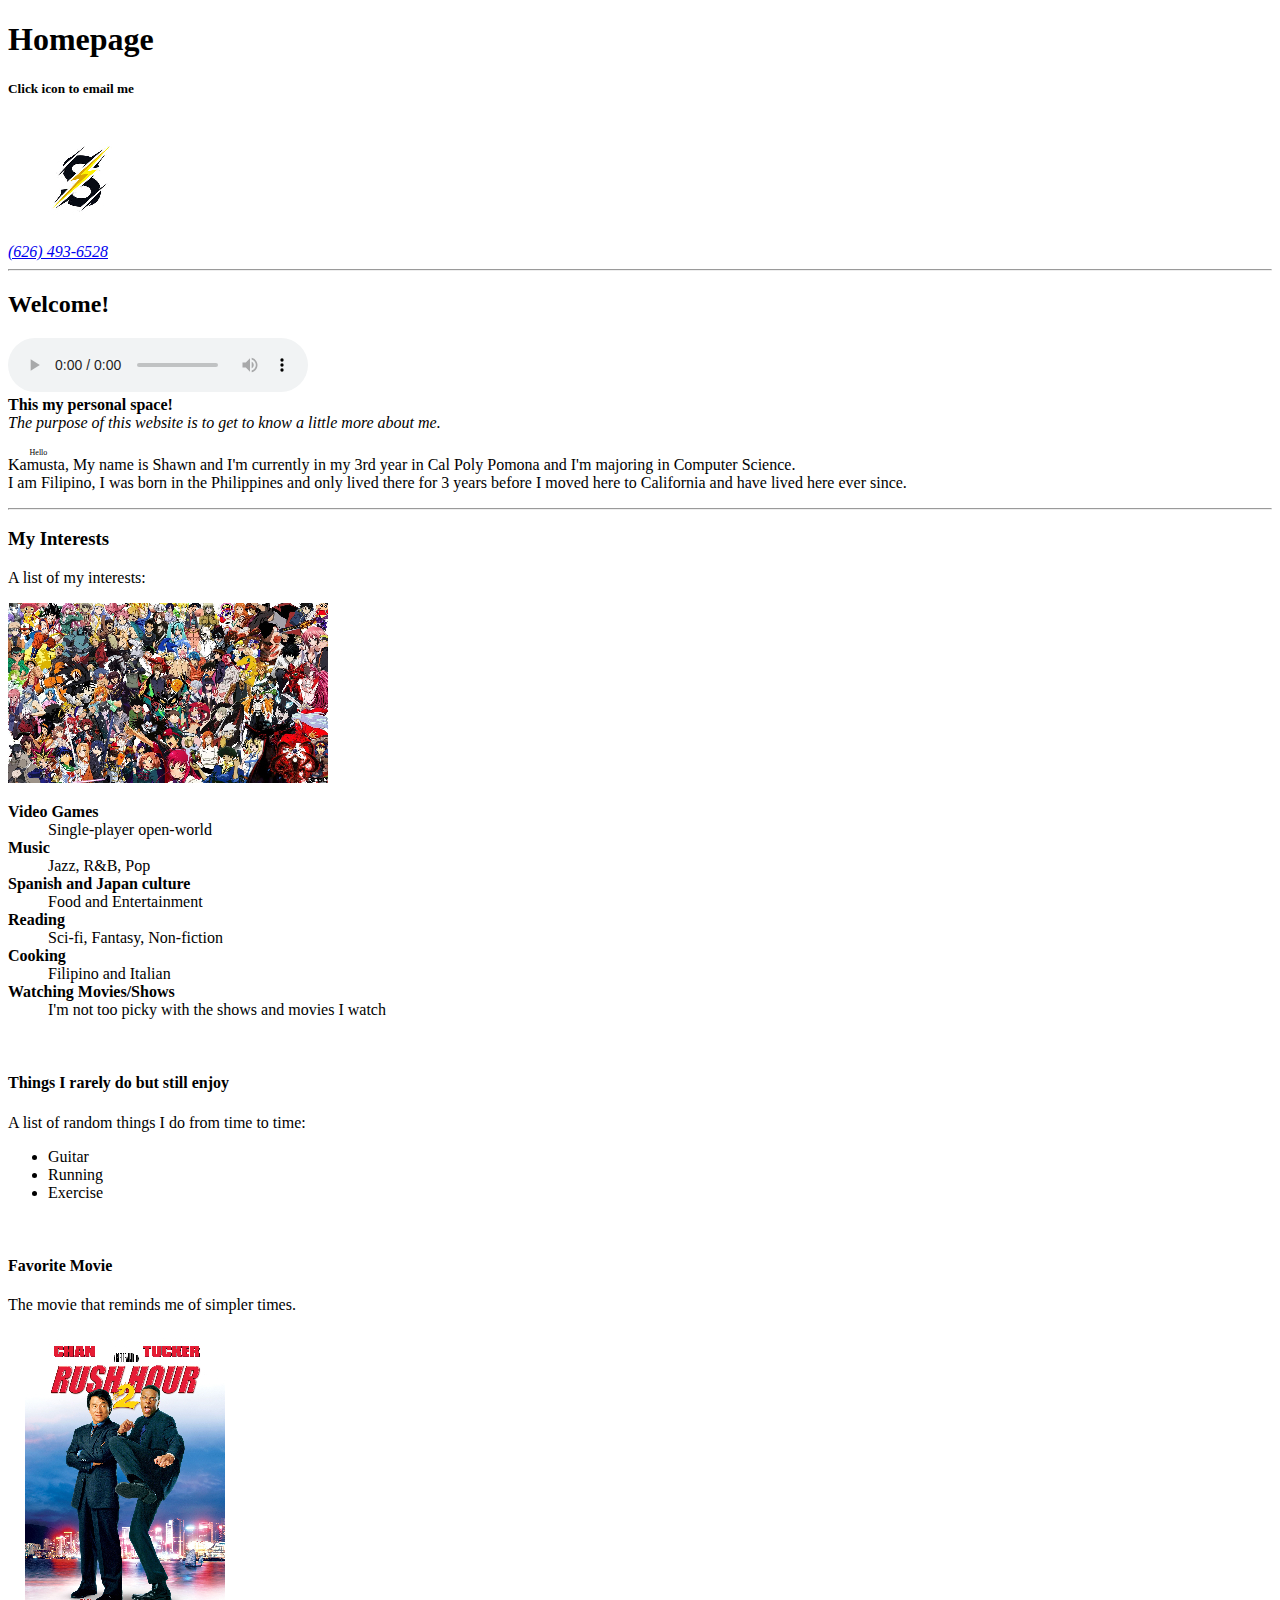
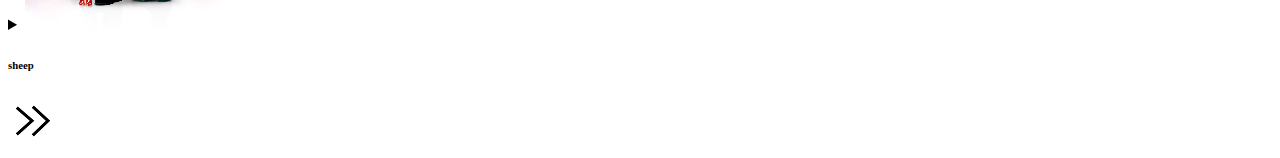
==== index.html @ 9b8abd7f "head, body, footer test 2" ====
<!DOCTYPE html>
<html lang="en">
    <head>
        <title>My Personal Space</title>
        <h1>Homepage</h1>
        <h5>Click icon to email me</h5>
        <address>
            <a href="mailto:arlantico.shawn@gmail.com" target="_blank">
                <img src="pictures/LightningS.jpg" alt="Personal Icon"></a>
            <br>
            <a href="tel:+16264936528">(626) 493-6528</a>
        </address>
    </head>
    <hr>

    <body>
        <article>
            <header>
                <h2>Welcome!</h2>
            </header>
            <audio controls>
                <source src="audios/thunder.ogg" type="audio/ogg">
                <source src="audios/thunder.mp3" type="audio/mpeg">
            </audio>
            <br>
            <b>This my personal space!</b>
            <aside>
                <i>The purpose of this website is to get to know a little more about me.</i>
            </aside>
            <p><ruby>Kamusta,<rp>(</rp><rt>Hello</rt><rp>)</rp></ruby> My name is Shawn and I'm currently in my 3rd year in Cal Poly Pomona and I'm majoring in Computer Science.
                <br>I am Filipino, I was born in the Philippines and only lived there for 3 years before I moved here to California and have lived here ever since.</p>
        </article>
        <hr>

        <section>
            <h3>My Interests</h3>
            <p>A list of my interests:</p>
            <picture>
                <img src="pictures/shounen.avif" alt="Anime">
            </picture>
            <dl>
                <dt><b>Video Games</b></dt>
                <dd>Single-player open-world</dd>
                <dt><b>Music</b></dt>
                <dd>Jazz, R&B, Pop</dd>
                <dt><b>Spanish and Japan culture</b></dt>
                <dd>Food and Entertainment</dd>
                <dt><b>Reading</b></dt>
                <dd>Sci-fi, Fantasy, Non-fiction</dd>
                <dt><b>Cooking</b></dt>
                <dd>Filipino and Italian</dd>
                <dt><b>Watching Movies/Shows</b></dt>
                <dd>I'm not too picky with the shows and movies I watch</dd>
            </dl>
        </section>
        <br>

        <section>
            <h4>Things I rarely do but still enjoy</h4>
            <p>A list of random things I do from time to time:</p>
            <ul>
                <li>Guitar</li>
                <li>Running</li>
                <li>Exercise</li>
            </ul>
        </section>
        <br>

        <section>
            <h4>Favorite Movie</h4>
            <p>The movie that reminds me of simpler times.</p>
            <details>
                <summary><img src="pictures/rush_hour2.jpg" alt="Fave movie"></summary>
                <q>It's rare that the sequel movie succeeds the first, Rush Hour is a 9/10 while Rush Hour 2 is a 10/10.</q>
            </details>
        </section>
    </body>

    <footer>
        <h6>sheep</h6>
        <a href="hobbies.html">
            <img src="pictures/nextpage.png" alt="Next Icon">
        </a>
    </footer>
</html>
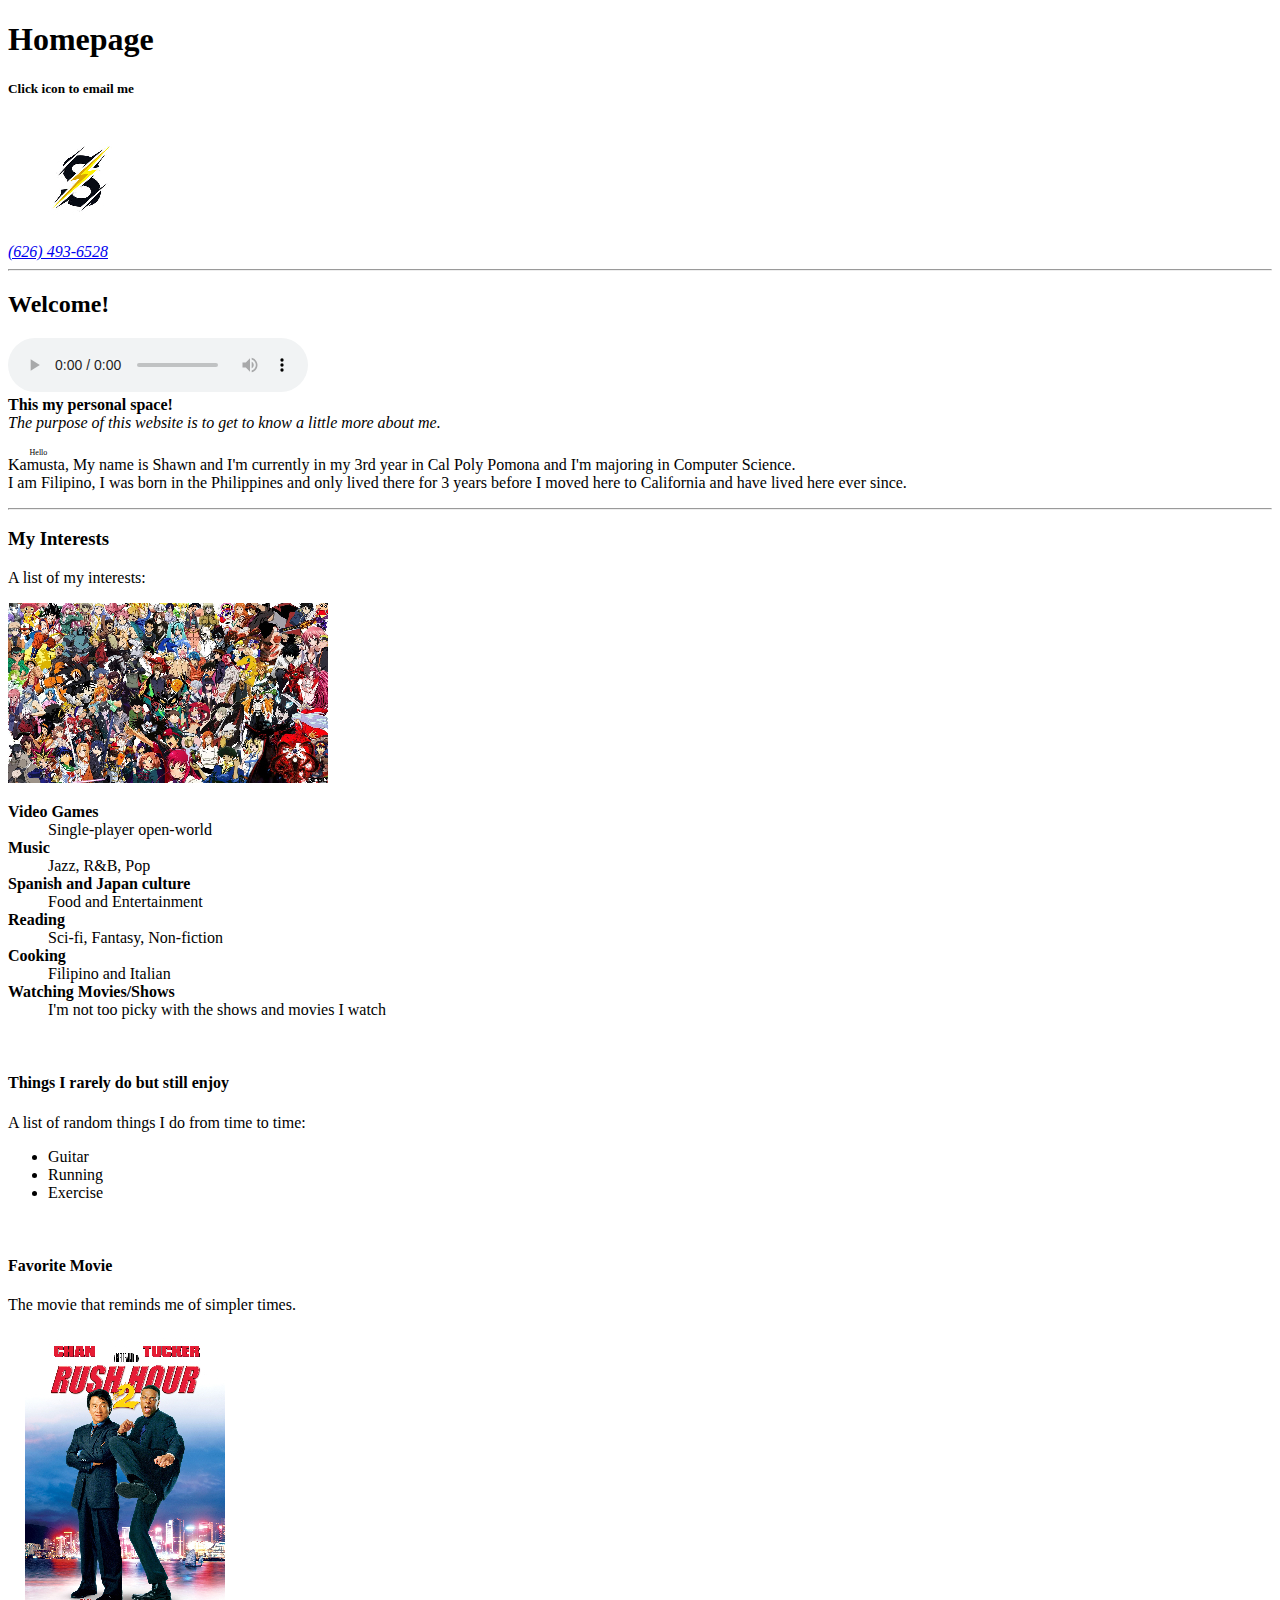
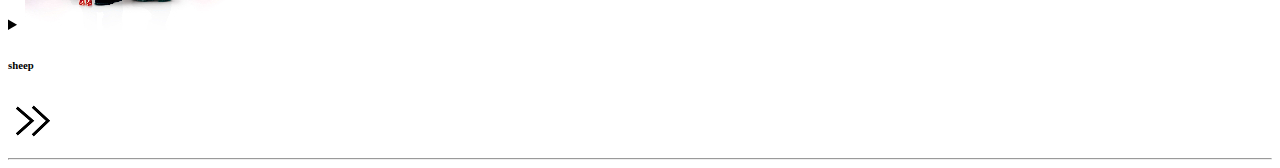
==== commit d7b14b60: "removed head and footer, added back hr to the second to last line" ====
--- a/index.html
+++ b/index.html
@@ -1,16 +1,14 @@
 <!DOCTYPE html>
 <html lang="en">
-    <head>
-        <title>My Personal Space</title>
-        <h1>Homepage</h1>
-        <h5>Click icon to email me</h5>
-        <address>
-            <a href="mailto:arlantico.shawn@gmail.com" target="_blank">
-                <img src="pictures/LightningS.jpg" alt="Personal Icon"></a>
-            <br>
-            <a href="tel:+16264936528">(626) 493-6528</a>
-        </address>
-    </head>
+    <title>My Personal Space</title>
+    <h1>Homepage</h1>
+    <h5>Click icon to email me</h5>
+    <address>
+        <a href="mailto:arlantico.shawn@gmail.com" target="_blank">
+            <img src="pictures/LightningS.jpg" alt="Personal Icon"></a>
+        <br>
+        <a href="tel:+16264936528">(626) 493-6528</a>
+    </address>
     <hr>
 
     <body>
@@ -76,10 +74,9 @@
         </section>
     </body>
 
-    <footer>
-        <h6>sheep</h6>
-        <a href="hobbies.html">
-            <img src="pictures/nextpage.png" alt="Next Icon">
-        </a>
-    </footer>
+    <h6>sheep</h6>
+    <a href="hobbies.html">
+        <img src="pictures/nextpage.png" alt="Next Icon">
+    </a>
+    <hr>
 </html>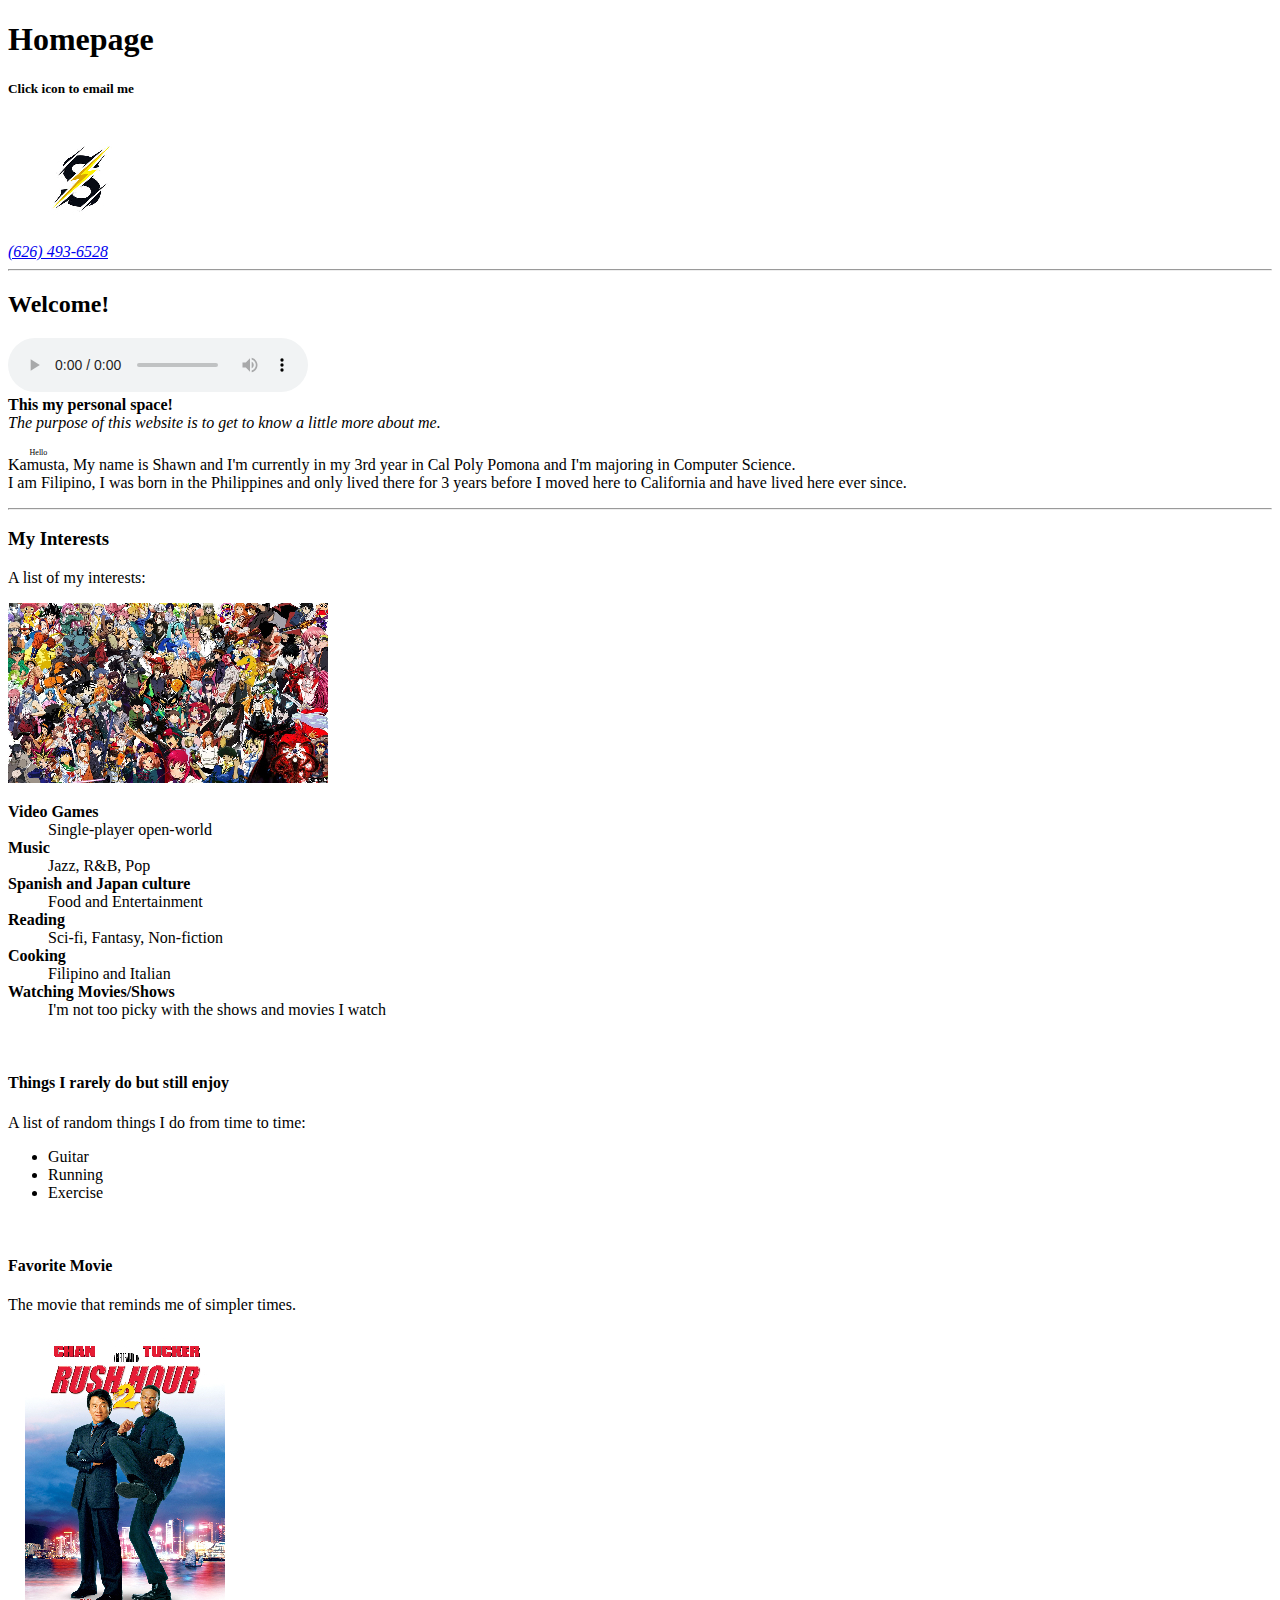
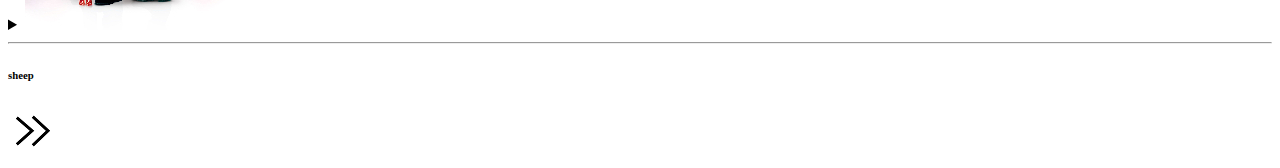
==== commit 333e3586: "placed hr in the correct line" ====
--- a/index.html
+++ b/index.html
@@ -73,10 +73,10 @@
             </details>
         </section>
     </body>
+    <hr>
 
     <h6>sheep</h6>
     <a href="hobbies.html">
         <img src="pictures/nextpage.png" alt="Next Icon">
     </a>
-    <hr>
 </html>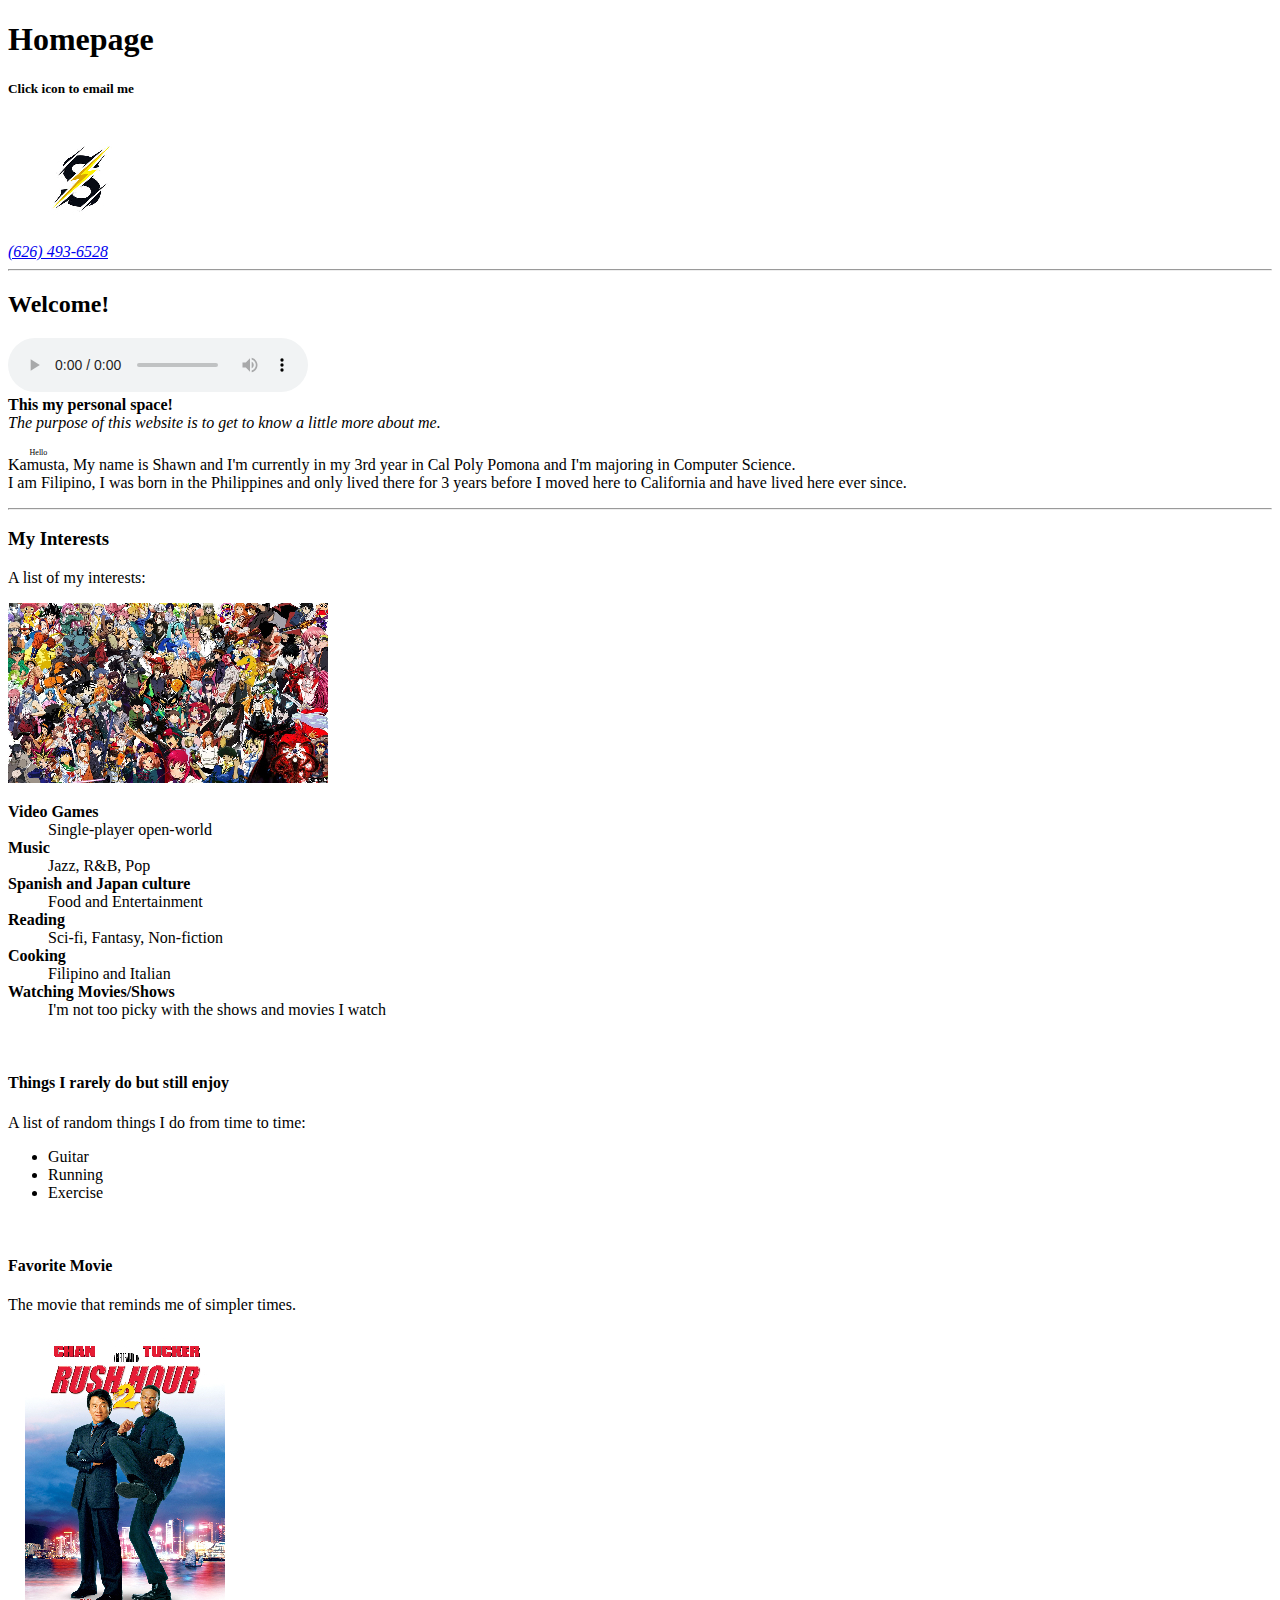
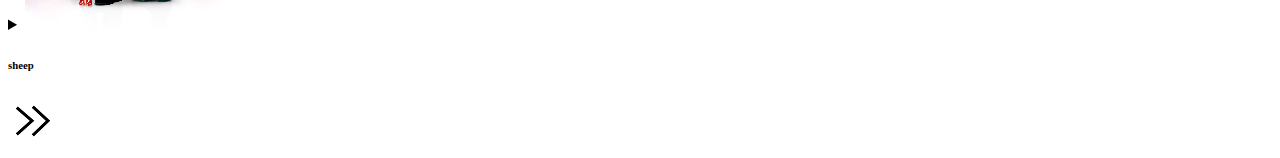
==== commit c83780be: "removed hr that was causing the error" ====
--- a/index.html
+++ b/index.html
@@ -73,7 +73,6 @@
             </details>
         </section>
     </body>
-    <hr>
 
     <h6>sheep</h6>
     <a href="hobbies.html">
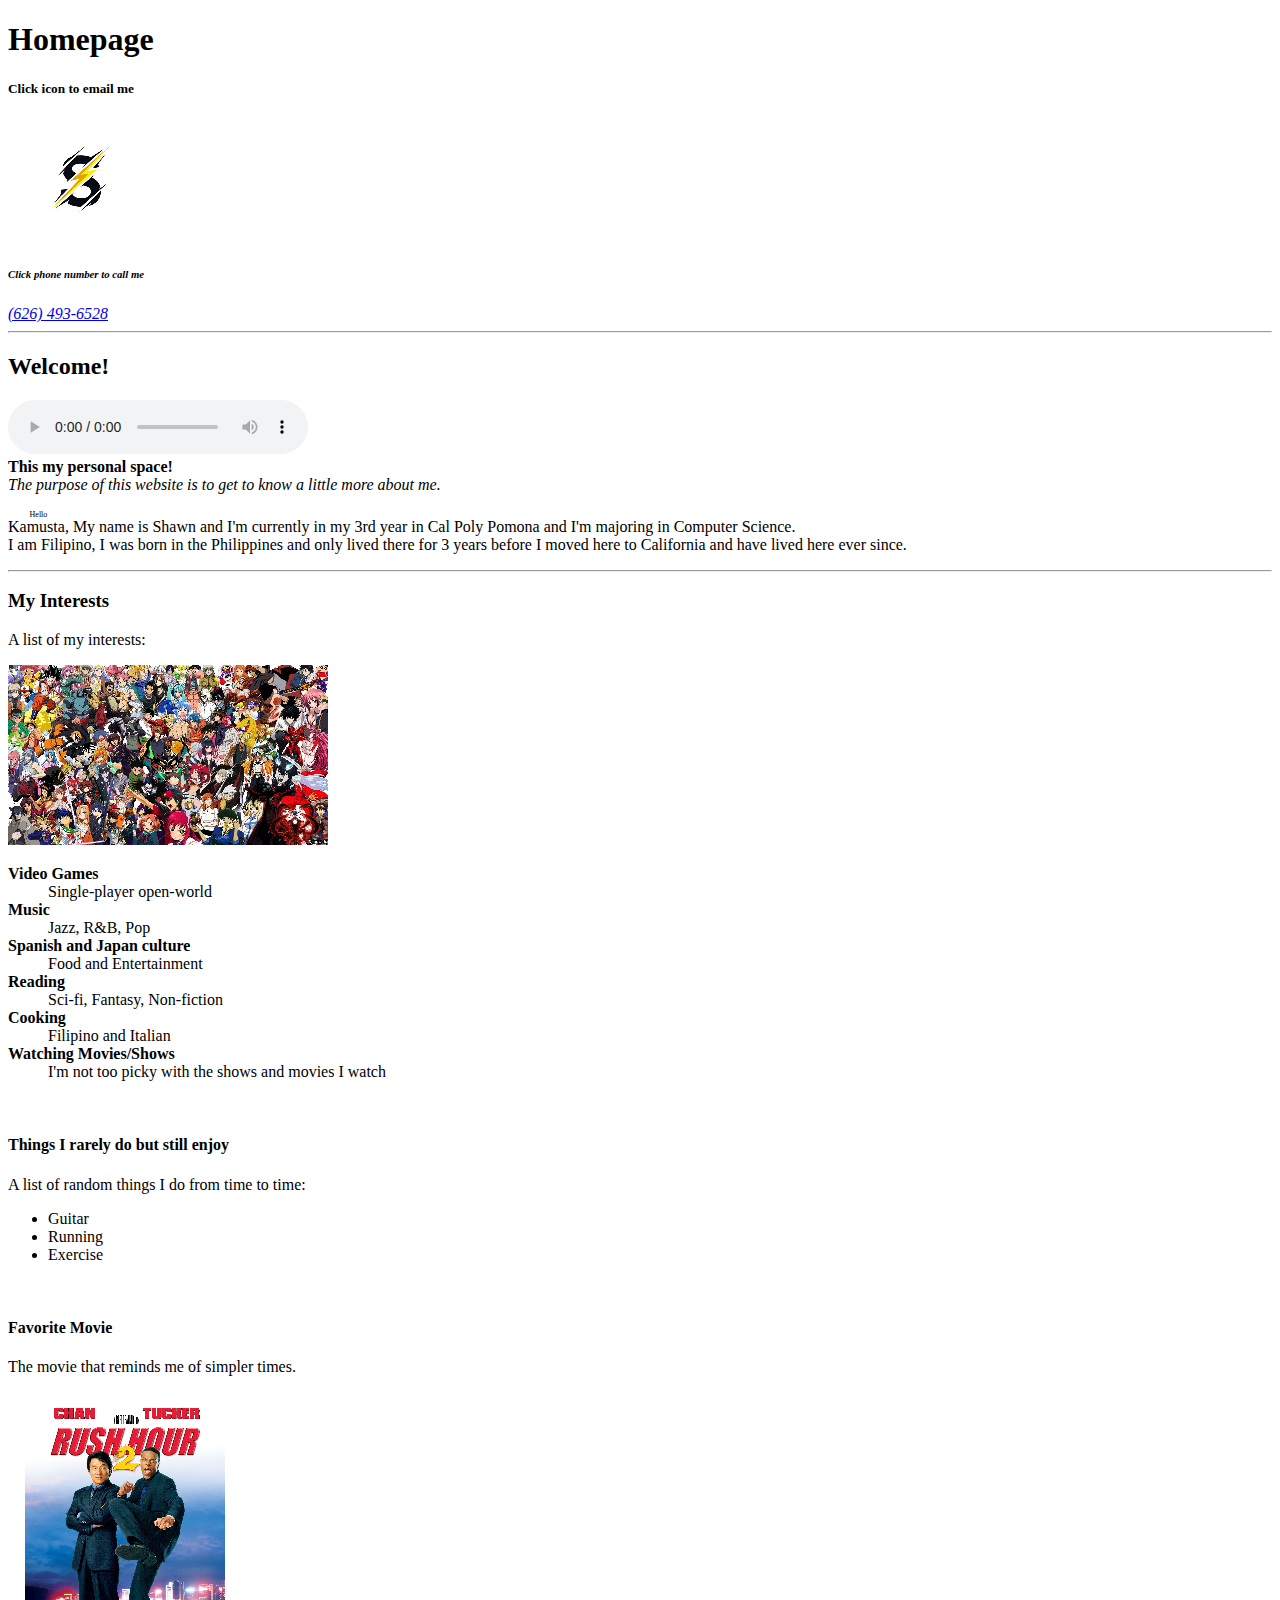
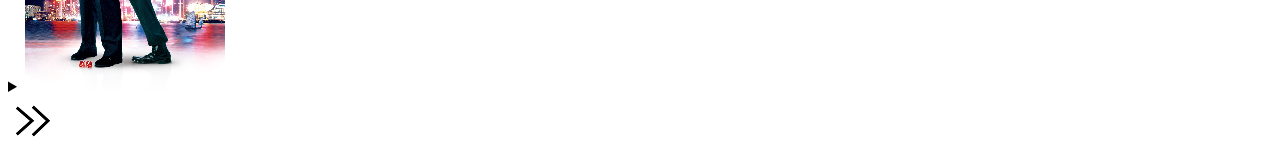
==== commit fe998813: "switched h6 from the bottom to the top, removed h6 from hobbies altogether" ====
--- a/index.html
+++ b/index.html
@@ -5,8 +5,9 @@
     <h5>Click icon to email me</h5>
     <address>
         <a href="mailto:arlantico.shawn@gmail.com" target="_blank">
-            <img src="pictures/LightningS.jpg" alt="Personal Icon"></a>
-        <br>
+            <img src="pictures/LightningS.jpg" alt="Personal Icon">
+        </a>
+        <h6>Click phone number to call me</h6>
         <a href="tel:+16264936528">(626) 493-6528</a>
     </address>
     <hr>
@@ -74,7 +75,6 @@
         </section>
     </body>
 
-    <h6>sheep</h6>
     <a href="hobbies.html">
         <img src="pictures/nextpage.png" alt="Next Icon">
     </a>
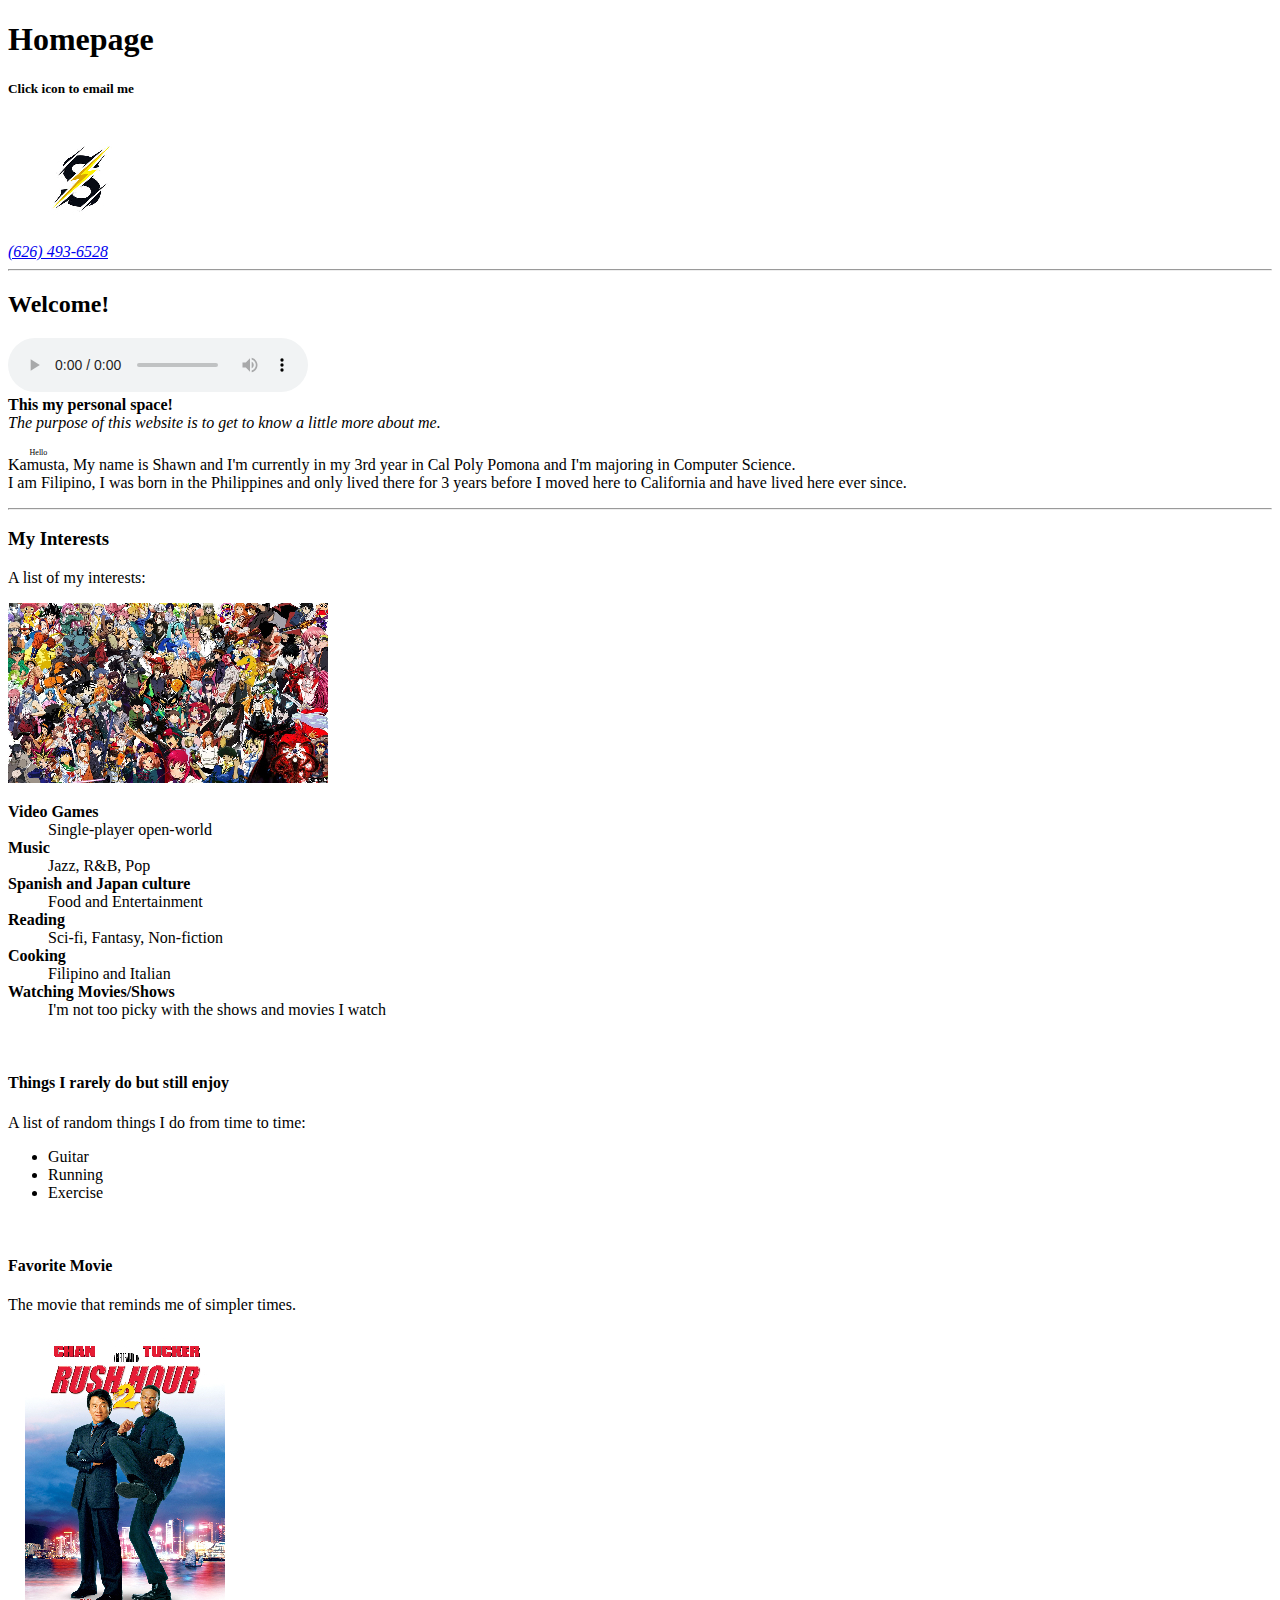
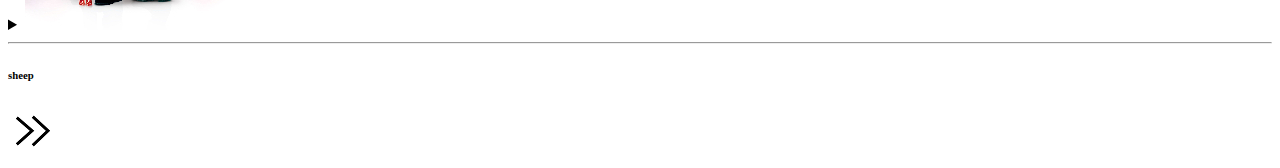
==== commit 3e857ebc: "reverted things back 2 commits ago" ====
--- a/index.html
+++ b/index.html
@@ -5,9 +5,8 @@
     <h5>Click icon to email me</h5>
     <address>
         <a href="mailto:arlantico.shawn@gmail.com" target="_blank">
-            <img src="pictures/LightningS.jpg" alt="Personal Icon">
-        </a>
-        <h6>Click phone number to call me</h6>
+            <img src="pictures/LightningS.jpg" alt="Personal Icon"></a>
+        <br>
         <a href="tel:+16264936528">(626) 493-6528</a>
     </address>
     <hr>
@@ -74,7 +73,9 @@
             </details>
         </section>
     </body>
+    <hr>
 
+    <h6>sheep</h6>
     <a href="hobbies.html">
         <img src="pictures/nextpage.png" alt="Next Icon">
     </a>
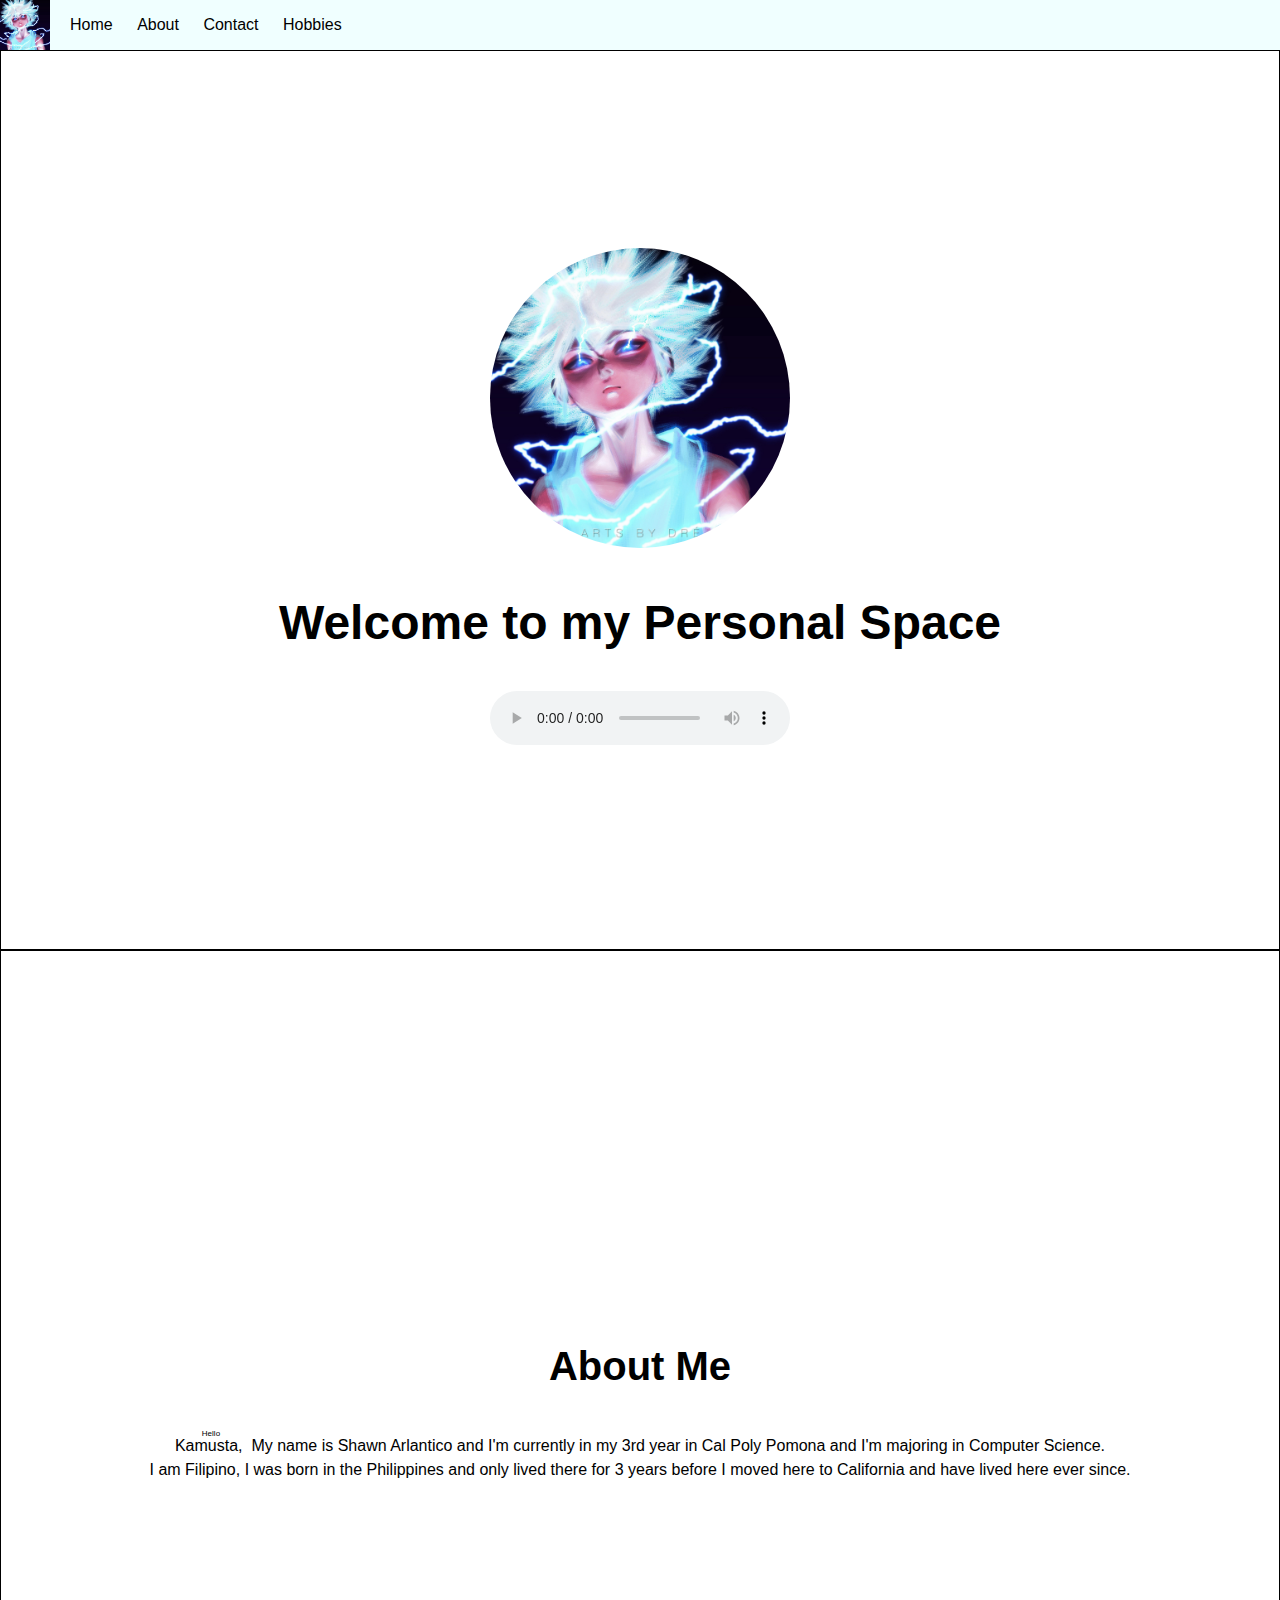
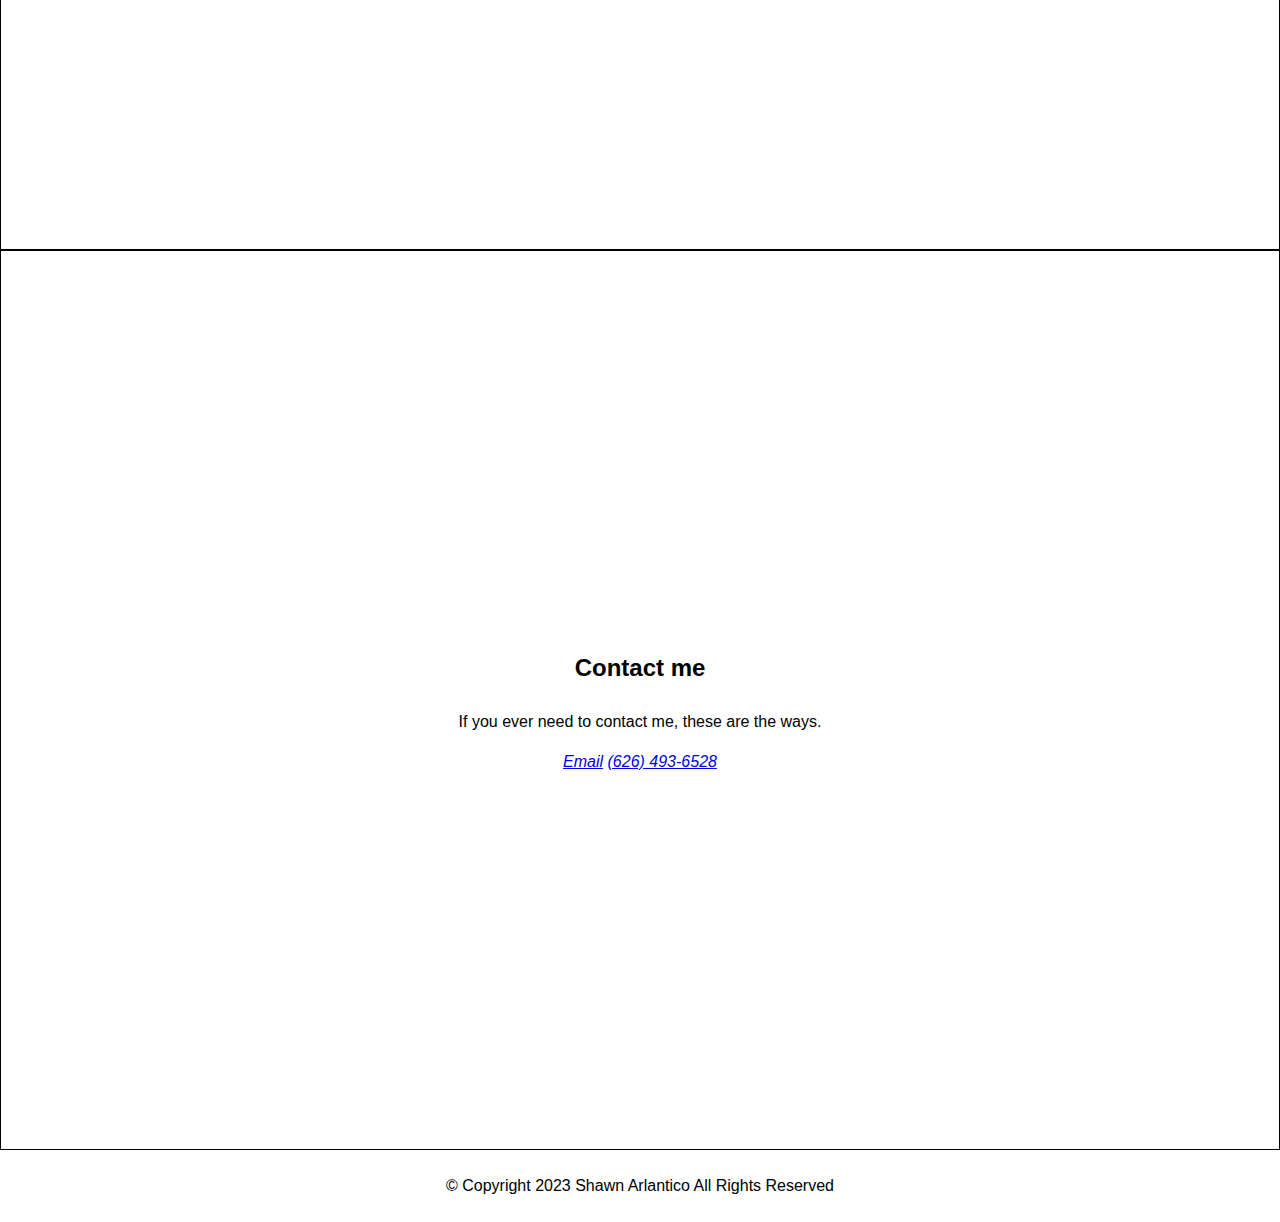
==== commit 61469496: "Added my css and updated my index and hobbies for assignment 2" ====
--- a/index.html
+++ b/index.html
@@ -1,82 +1,69 @@
 <!DOCTYPE html>
 <html lang="en">
+
+<head>
+    <meta charset="UTF-8">
+    <meta name="description" content="My personal website for cs2250">
+    <meta name="keywords" content="HTML, CSS">
+    <meta name="author" content="Shawn Arlantico">
+    <meta name="viewport" content="width=device-width, initial-scale=1.0">
     <title>My Personal Space</title>
-    <h1>Homepage</h1>
-    <h5>Click icon to email me</h5>
-    <address>
-        <a href="mailto:arlantico.shawn@gmail.com" target="_blank">
-            <img src="pictures/LightningS.jpg" alt="Personal Icon"></a>
-        <br>
-        <a href="tel:+16264936528">(626) 493-6528</a>
-    </address>
-    <hr>
+    <link rel="stylesheet" type="text/css" href="styles.css" />
+</head>
 
-    <body>
-        <article>
-            <header>
-                <h2>Welcome!</h2>
-            </header>
-            <audio controls>
-                <source src="audios/thunder.ogg" type="audio/ogg">
-                <source src="audios/thunder.mp3" type="audio/mpeg">
-            </audio>
-            <br>
-            <b>This my personal space!</b>
-            <aside>
-                <i>The purpose of this website is to get to know a little more about me.</i>
-            </aside>
-            <p><ruby>Kamusta,<rp>(</rp><rt>Hello</rt><rp>)</rp></ruby> My name is Shawn and I'm currently in my 3rd year in Cal Poly Pomona and I'm majoring in Computer Science.
-                <br>I am Filipino, I was born in the Philippines and only lived there for 3 years before I moved here to California and have lived here ever since.</p>
-        </article>
-        <hr>
+<body>
+    <header>
+        <img src="pictures/Killua.jpg" class="profile-icon">
+        <nav>
+            <ul>
+                <li><a href="#home">Home</a></li>
+                <li><a href="#about">About</a></li>
+                <li><a href="#contact">Contact</a></li>
+                <li><a href="hobbies.html">Hobbies</a></li>
+            </ul>
+        </nav>
+    </header>
 
-        <section>
-            <h3>My Interests</h3>
-            <p>A list of my interests:</p>
-            <picture>
-                <img src="pictures/shounen.avif" alt="Anime">
-            </picture>
-            <dl>
-                <dt><b>Video Games</b></dt>
-                <dd>Single-player open-world</dd>
-                <dt><b>Music</b></dt>
-                <dd>Jazz, R&B, Pop</dd>
-                <dt><b>Spanish and Japan culture</b></dt>
-                <dd>Food and Entertainment</dd>
-                <dt><b>Reading</b></dt>
-                <dd>Sci-fi, Fantasy, Non-fiction</dd>
-                <dt><b>Cooking</b></dt>
-                <dd>Filipino and Italian</dd>
-                <dt><b>Watching Movies/Shows</b></dt>
-                <dd>I'm not too picky with the shows and movies I watch</dd>
-            </dl>
+    <main>
+        <section id="home">
+            <div class="container">
+                <img src="pictures/Killua.jpg" class="profile-icon">
+                <h1>Welcome to my Personal Space</h1>
+                <audio controls>
+                    <source src="audios/thunder.mp3" type="audio/mp3">
+                </audio>
+            </div>
         </section>
-        <br>
 
-        <section>
-            <h4>Things I rarely do but still enjoy</h4>
-            <p>A list of random things I do from time to time:</p>
-            <ul>
-                <li>Guitar</li>
-                <li>Running</li>
-                <li>Exercise</li>
-            </ul>
+        <section id="about">
+            <div class="container">
+                <h2>About Me</h2>
+                <p><ruby>Kamusta,<rp>(</rp>
+                        <rt>Hello</rt>
+                        <rp>)</rp>
+                    </ruby> My name is Shawn Arlantico and I'm currently in my 3rd year in Cal Poly Pomona and I'm
+                    majoring in Computer Science.
+                    <br>I am Filipino, I was born in the Philippines and only lived there for 3 years before I moved
+                    here to California and have lived here ever since.
+                </p>
+            </div>
         </section>
-        <br>
 
-        <section>
-            <h4>Favorite Movie</h4>
-            <p>The movie that reminds me of simpler times.</p>
-            <details>
-                <summary><img src="pictures/rush_hour2.jpg" alt="Fave movie"></summary>
-                <q>It's rare that the sequel movie succeeds the first, Rush Hour is a 9/10 while Rush Hour 2 is a 10/10.</q>
-            </details>
+        <section id="contact">
+            <div class="container">
+                <h3>Contact me</h3>
+                <p>If you ever need to contact me, these are the ways.</p>
+                <address>
+                    <a href="mailto:arlantico.shawn@gmail.com" target="_blank">Email</a>
+                    <a href="tel:+16264936528">(626) 493-6528</a>
+                </address>
+            </div>
         </section>
-    </body>
-    <hr>
+    </main>
 
-    <h6>sheep</h6>
-    <a href="hobbies.html">
-        <img src="pictures/nextpage.png" alt="Next Icon">
-    </a>
+    <footer>
+        <p>© Copyright 2023 Shawn Arlantico All Rights Reserved</p>
+    </footer>
+</body>
+
 </html>--- a/styles.css
+++ b/styles.css
@@ -0,0 +1,162 @@
+* {
+    box-sizing: border-box;
+}
+
+body {
+    margin: 0;
+    margin-top: 50px;
+    font-family: sans-serif;
+    line-height: 1.5;
+    letter-spacing: normal;
+    font-style: normal;
+    font-synthesis: none;
+    text-rendering: optimizeLegibility;
+    text-align: center;
+    justify-content: center;
+}
+
+header {
+    display: flex;
+    position: fixed;
+    top: 0;
+    left: 0;
+    right: 0;
+    height: 50px;
+    line-height: 50px;
+    overflow: hidden;
+    background-color: lightgray;
+}
+
+header:hover {
+    background-color: azure;
+}
+
+header * {
+    display: inline;
+    height: 50px;
+}
+
+header ul {
+    padding: 0;
+}
+
+header li {
+    margin-left: 20px;
+}
+
+header a {
+    text-decoration: none;
+    color: black;
+}
+
+section {
+    height: 100vh;
+    border: 1px solid black;
+    display: flex;
+    justify-content: center;
+    align-items: center;
+    text-align: center;
+
+    background-size: cover;
+    background-position: center center;
+    background-repeat: no-repeat;
+    background-attachment: fixed;
+}
+
+div.container,
+main.container {
+    text-align: center;
+}
+
+dl.descriptionList {
+    display: inline-block;
+    text-align: center;
+}
+
+#home .profile-icon {
+    width: 300px;
+    border-radius: 50%;
+}
+
+#movie .profile-icon {
+    width: 200px;
+    border-radius: 50%;
+}
+
+#food .profile-icon {
+    width: 300px;
+    border-radius: 50%;
+}
+
+#book .profile-icon {
+    width: 200px;
+    border-radius: 50%;
+}
+
+#game .profile-icon {
+    width: 300px;
+    border-radius: 50%;
+}
+
+ul {
+    list-style-type: none;
+}
+
+#home h1 {
+    font-size: 3em;
+}
+
+section h2 {
+    font-size: 2.5em;
+}
+
+section h3 {
+    font-size: 1.5em;
+}
+
+footer {
+    line-height: 40px;
+    display: flex;
+    justify-content: center;
+    font-size: 1rem;
+}
+
+#home {
+    background-image: linear-gradient(rgba(255, 255, 255, 0.75), rgba(255, 255, 255, 0.75)), url('pictures/lightningbg.jpg');
+}
+
+#about {
+    background-image: linear-gradient(rgba(255, 255, 255, 0.75), rgba(255, 255, 255, 0.75)), url('pictures/Tempest.jpg');
+}
+
+#contact {
+    background-image: linear-gradient(rgba(255, 255, 255, 0.75), rgba(255, 255, 255, 0.75)), url('pictures/rainstorm.jpg');
+}
+
+#interests #movie #food #book #game {
+    background-color: lightblue;
+}
+
+@media only screen and (max-width: 600px) {
+
+    body,
+    p,
+    h1,
+    h2,
+    h3,
+
+    h1 {
+        font-weight: 500;
+        font-size: 7vw;
+    }
+
+    h2 {
+        font-weight: 500;
+        font-size: 4vw;
+    }
+
+    h3 {
+        font-weight: 500;
+        font-size: 1vw;
+    }
+}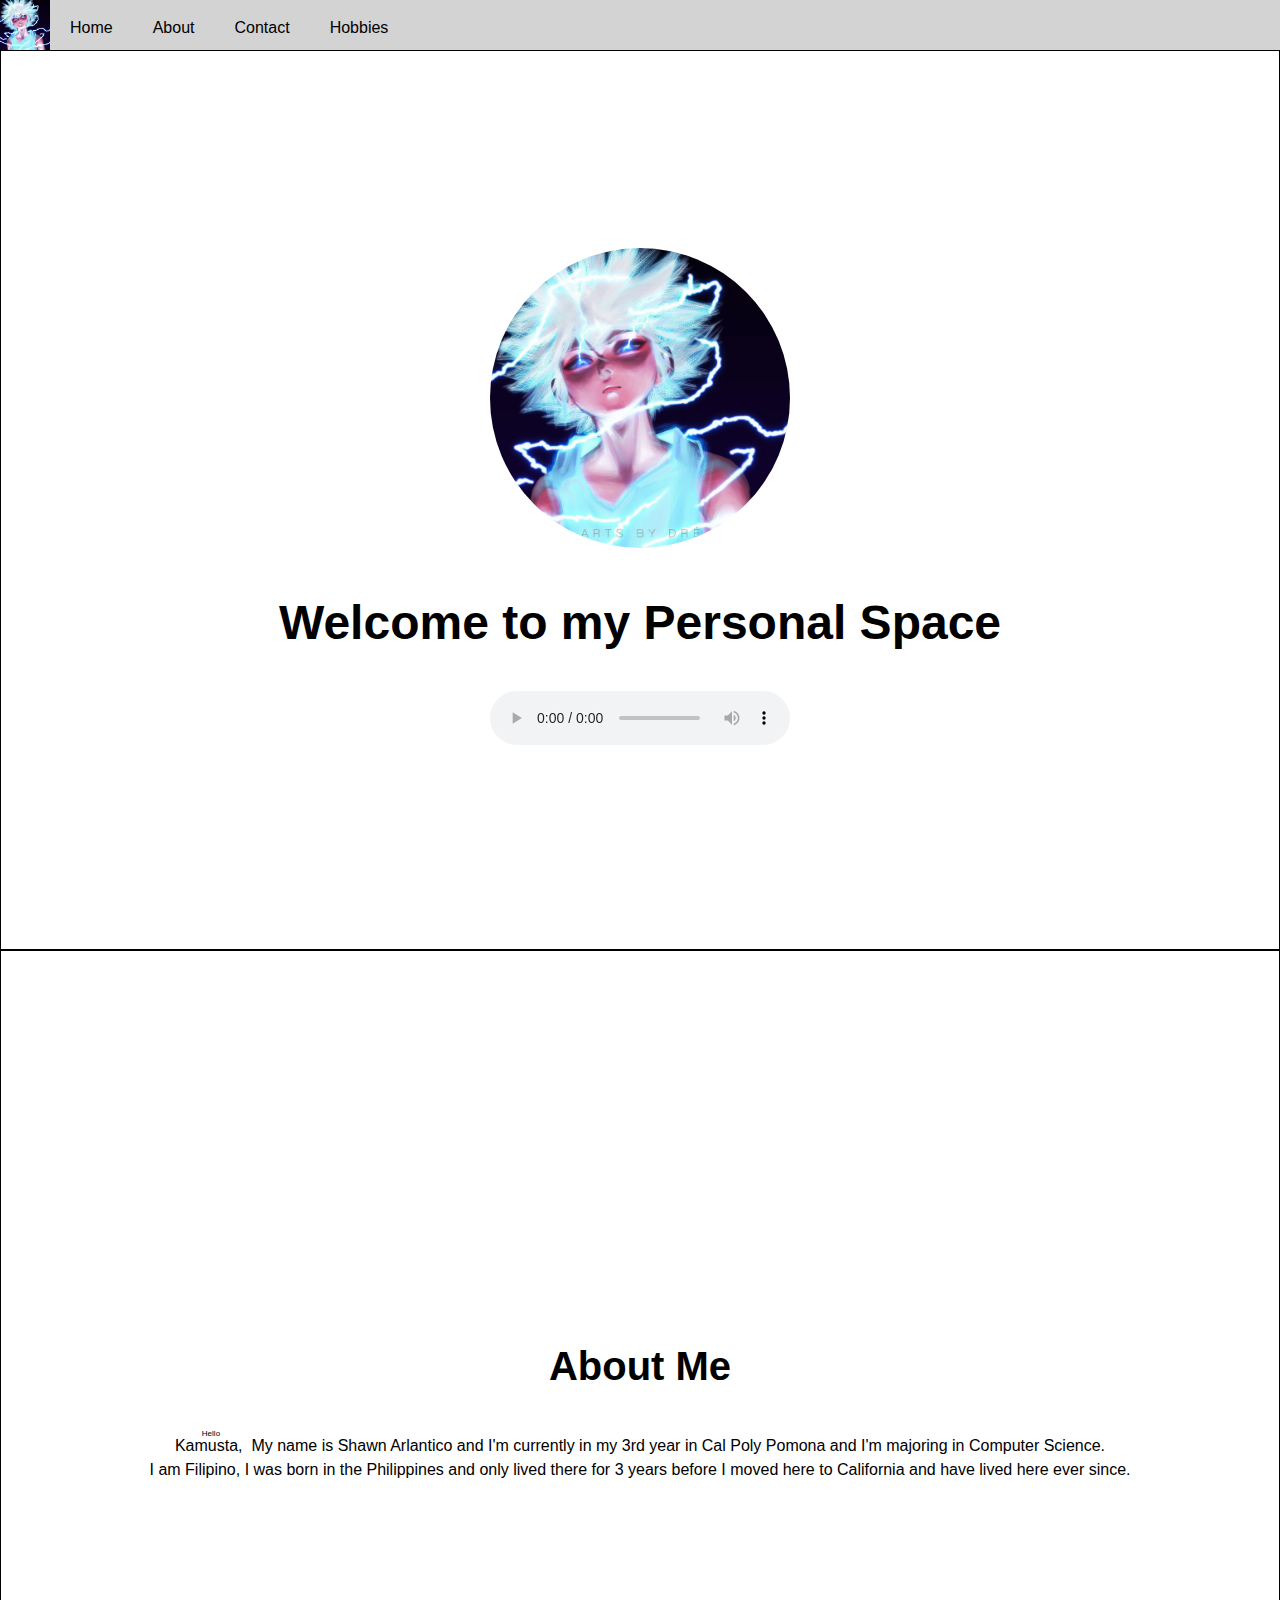
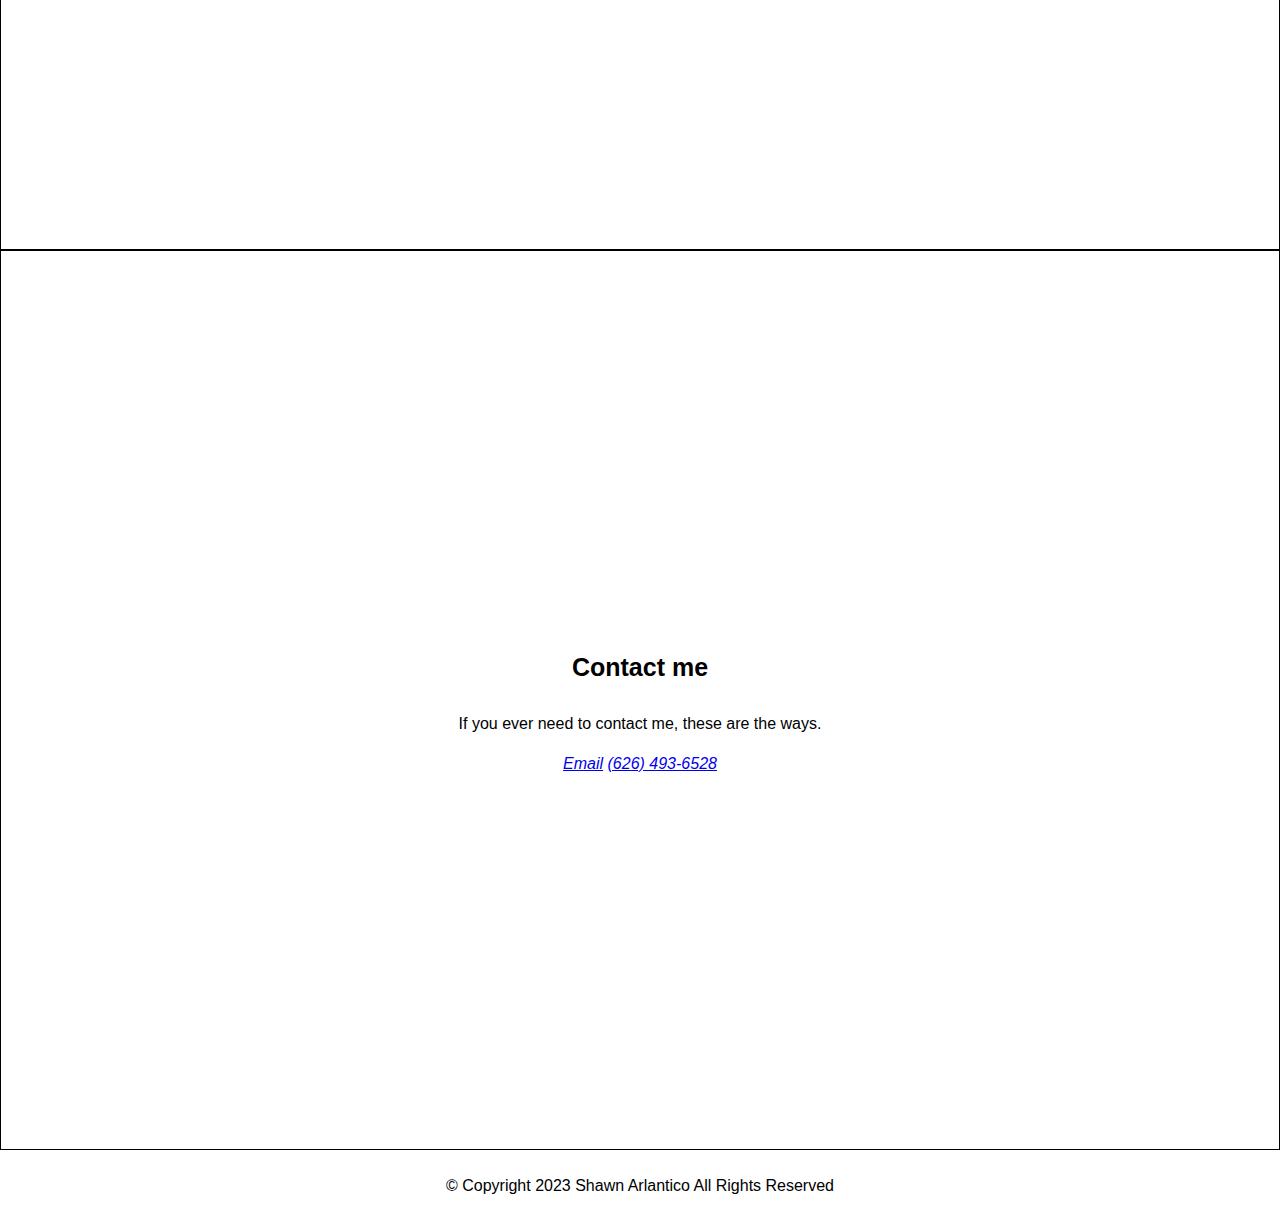
==== commit 93393128: "added media responsivness and navbar" ====
--- a/index.html
+++ b/index.html
@@ -8,20 +8,18 @@
     <meta name="author" content="Shawn Arlantico">
     <meta name="viewport" content="width=device-width, initial-scale=1.0">
     <title>My Personal Space</title>
-    <link rel="stylesheet" type="text/css" href="styles.css" />
+    <link rel="stylesheet" type="text/css" href="css/styles.css" />
 </head>
 
 <body>
     <header>
         <img src="pictures/Killua.jpg" class="profile-icon">
-        <nav>
-            <ul>
-                <li><a href="#home">Home</a></li>
-                <li><a href="#about">About</a></li>
-                <li><a href="#contact">Contact</a></li>
-                <li><a href="hobbies.html">Hobbies</a></li>
-            </ul>
-        </nav>
+        <div class="navbar">
+            <a href="#home">Home</a>
+            <a href="#about">About</a>
+            <a href="#contact">Contact</a>
+            <a href="hobbies.html">Hobbies</a>
+        </div>
     </header>
 
     <main>
--- a/css/styles.css
+++ b/css/styles.css
@@ -0,0 +1,223 @@
+* {
+    box-sizing: border-box;
+}
+
+body {
+    margin: 0;
+    margin-top: 50px;
+    font-family: sans-serif;
+    line-height: 1.5;
+    letter-spacing: normal;
+    font-style: normal;
+    font-synthesis: none;
+    text-rendering: optimizeLegibility;
+    background-color: white;
+    color: black;
+    text-align: center;
+    justify-content: center;
+}
+
+header {
+    display: flex;
+    position: fixed;
+    top: 0;
+    left: 0;
+    right: 0;
+    height: 50px;
+    line-height: 25px;
+    overflow: hidden;
+    background-color: lightgray;
+}
+
+header * {
+    display: inline;
+    height: 50px;
+}
+
+.navbar a {
+    float: left;
+    display: block;
+    color: black;
+    text-align: center;
+    padding: 15px 20px;
+    text-decoration: none;
+}
+
+.navbar a:hover {
+    background-color: azure;
+    color: rgb(10, 10, 83);
+}
+
+section {
+    height: 100vh;
+    border: 1px solid black;
+    display: flex;
+    justify-content: center;
+    align-items: center;
+    text-align: center;
+
+    background-size: cover;
+    background-position: center center;
+    background-repeat: no-repeat;
+    background-attachment: fixed;
+}
+
+#cooking {
+    background-color: #ec7028;
+    color: black;
+    padding: 15px 20px;
+    text-align: center;
+    text-decoration: none;
+    display: inline-block;
+    margin-right: 5px;
+    border-style: dashed;
+    font-size: 15px;
+}
+
+div.container {
+    text-align: center;
+}
+
+dl.descriptionList {
+    display: inline-block;
+    text-align: center;
+}
+
+dl dd {
+    display: list-item;
+    overflow: hidden;
+    background: aliceblue;
+    padding: 5px 10px;
+    color: black;
+    margin: 0 3px;
+}
+
+#home .profile-icon {
+    width: 300px;
+    border-radius: 50%;
+}
+
+#movie .profile-icon {
+    width: 200px;
+    border-radius: 50%;
+}
+
+#food .profile-icon {
+    width: 300px;
+    height: 200px;
+    border-radius: 50%;
+}
+
+#book .profile-icon {
+    width: 200px;
+    border-radius: 50%;
+}
+
+#game .profile-icon {
+    width: 300px;
+    height: 200px;
+    border-radius: 50%;
+}
+
+ul {
+    list-style-type: none;
+}
+
+#home h1 {
+    font-size: 48px;
+}
+
+section h2 {
+    font-size: 40px;
+}
+
+section h3 {
+    font-size: 25px;
+}
+
+footer {
+    line-height: 40px;
+    display: flex;
+    justify-content: center;
+    font-size: 16px;
+}
+
+#home {
+    background-image: linear-gradient(rgba(255, 255, 255, 0.75), rgba(255, 255, 255, 0.75)), url('../pictures/lightningbg.jpg');
+}
+
+#about {
+    background-image: linear-gradient(rgba(255, 255, 255, 0.75), rgba(255, 255, 255, 0.75)), url('../pictures/Tempest.jpg');
+}
+
+#contact {
+    background-image: linear-gradient(rgba(255, 255, 255, 0.75), rgba(255, 255, 255, 0.75)), url('../pictures/rainstorm.jpg');
+}
+
+#interests {
+    background-image: linear-gradient(rgba(255, 255, 255, 0.75), rgba(255, 255, 255, 0.75)), url('../pictures/shonen.webp');
+}
+
+#movie {
+    background-image: linear-gradient(rgba(255, 255, 255, 0.75), rgba(255, 255, 255, 0.75)), url('../pictures/cinema.webp');
+}
+
+#food {
+    background-image: linear-gradient(rgba(255, 255, 255, 0.75), rgba(255, 255, 255, 0.75)), url('../pictures/cookingbg.jpg');
+}
+
+#book {
+    background-image: linear-gradient(rgba(255, 255, 255, 0.75), rgba(255, 255, 255, 0.75)), url('../pictures/bookshelfs.jpg');
+}
+
+#game {
+    background-image: linear-gradient(rgba(255, 255, 255, 0.75), rgba(255, 255, 255, 0.75)), url('../pictures/cyberpunklofi.png');
+}
+
+@media screen and (max-width: 600px) {
+    body {
+        margin-top: 20px;
+    }
+
+    header {
+        height: auto;
+    }
+
+    .navbar {
+        display: flex;
+        flex-direction: column;
+        align-items: center;
+    }
+
+    .navbar a {
+        float: none;
+        width: auto;
+        padding: 10px 0;
+    }
+
+    section {
+        padding: 20px;
+    }
+
+    #home h1 {
+        font-size: 32px;
+
+        section h2 {
+            font-size: 24px;
+        }
+
+        section h3 {
+            font-size: 18px;
+        }
+
+        #cooking {
+            font-size: 12px;
+        }
+
+        #food .profile-icon,
+        #game .profile-icon {
+            width: 150px;
+            height: 150px;
+        }
+    }
+}